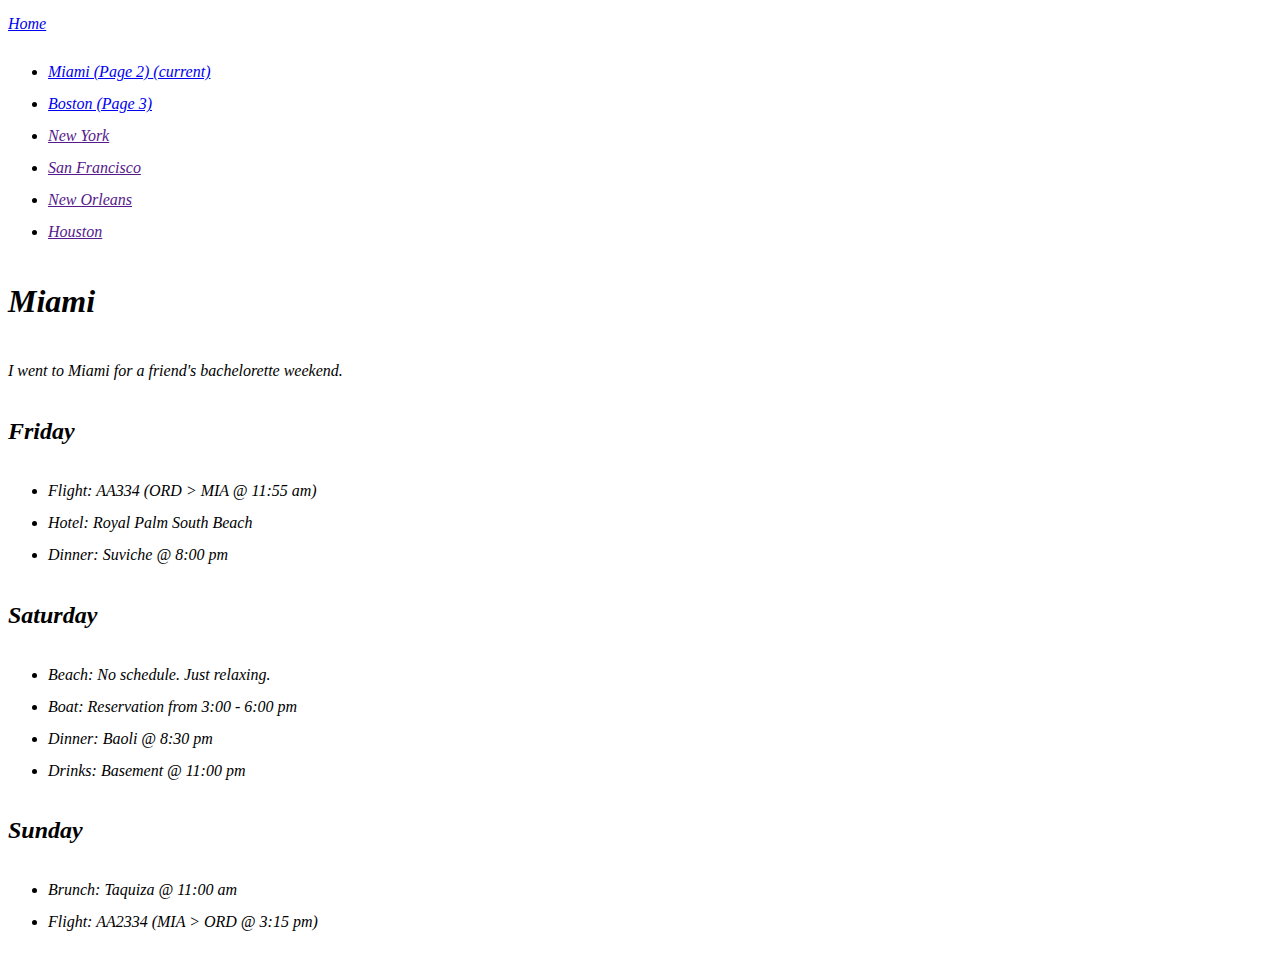
==== page2.html @ 54868b2d "Initial commit" ====
<!DOCTYPE html>
<html lang="en">
  <head>
    <title> Miami (Oct 6-8) </title>
    <meta charset="utf-8">

    <!-- The following line will cause a mobile browser to display -->
    <!-- your website properly: -->
    <meta name="viewport" content="width=device-width, initial-scale=1, shrink-to-fit=no">

    <!-- Bootstrap CSS -->
    <link rel="stylesheet" href="https://maxcdn.bootstrapcdn.com/bootstrap/4.0.0-beta/css/bootstrap.min.css" integrity="sha384-/Y6pD6FV/Vv2HJnA6t+vslU6fwYXjCFtcEpHbNJ0lyAFsXTsjBbfaDjzALeQsN6M" crossorigin="anonymous">

    <!-- <link rel="stylesheet" type="text/css" href="reset.css"> -->
    <link rel="stylesheet" type="text/css" href="styles.css">

  </head>

  <body>
    <div class="container">

      <div class="row">
        <div class="col-sm">
          <nav class="navbar navbar-expand-lg navbar-light bg-light">
            <a class="navbar-brand" href="index.html">Home</a>

            <div class="collapse navbar-collapse" id="navbarSupportedContent">
              <ul class="navbar-nav mr-auto">
                <li class="nav-item active">
                  <a class="nav-link" href="page2.html"> Miami (Page 2) <span class="sr-only">(current)</span></a>
                </li>
                <li class="nav-item active">
                  <a class="nav-link" href="page3.html"> Boston (Page 3) </a>
                </li>
                <li class="nav-item">
                  <a class="nav-link" href=""> New York </a>
                </li>
                <li class="nav-item">
                  <a class="nav-link" href=""> San Francisco </a>
                </li>
                <li class="nav-item">
                  <a class="nav-link" href=""> New Orleans </a>
                </li>
                <li class="nav-item">
                  <a class="nav-link" href=""> Houston </a>
                </li>
              </ul>
            </div>
          </nav>
        </div>
      </div>

      <div class="row">
        <div class="col-sm">
          <div class="jumbotron">
            <h1> Miami </h1>
            <p> I went to Miami for a friend's bachelorette weekend. </p>
          </div>
        <div>
      <div>


      <div class="row">

        <div class="col-sm-4">
          <h2> Friday </h2>
            <ul>
              <li> Flight: AA334 (ORD > MIA @ 11:55 am) </li>
              <li> Hotel: Royal Palm South Beach </li>
              <li> Dinner: Suviche @ 8:00 pm </li>
            </ul>
        </div>

        <div class="col-sm-4">
          <h2> Saturday </h2>
            <ul>
              <li> Beach: No schedule. Just relaxing. </li>
              <li> Boat: Reservation from 3:00 - 6:00 pm </li>
              <li> Dinner: Baoli @ 8:30 pm </li>
              <li> Drinks: Basement @ 11:00 pm </li>
            </ul>
        </div>

        <div class="col-sm-4">
          <h2> Sunday </h2>
            <ul>
              <li> Brunch: Taquiza @ 11:00 am </li>
              <li> Flight: AA2334 (MIA > ORD @ 3:15 pm) </li>
            </ul>
        </div>

      </div>

    </div>
  </body>
</html>
---- styles.css ----
/* Your CSS code goes in this file. */

body {
  font-family: "Georgia", "Times New Roman", serif;
  font-style: italic;
  line-height: 2.0;
}
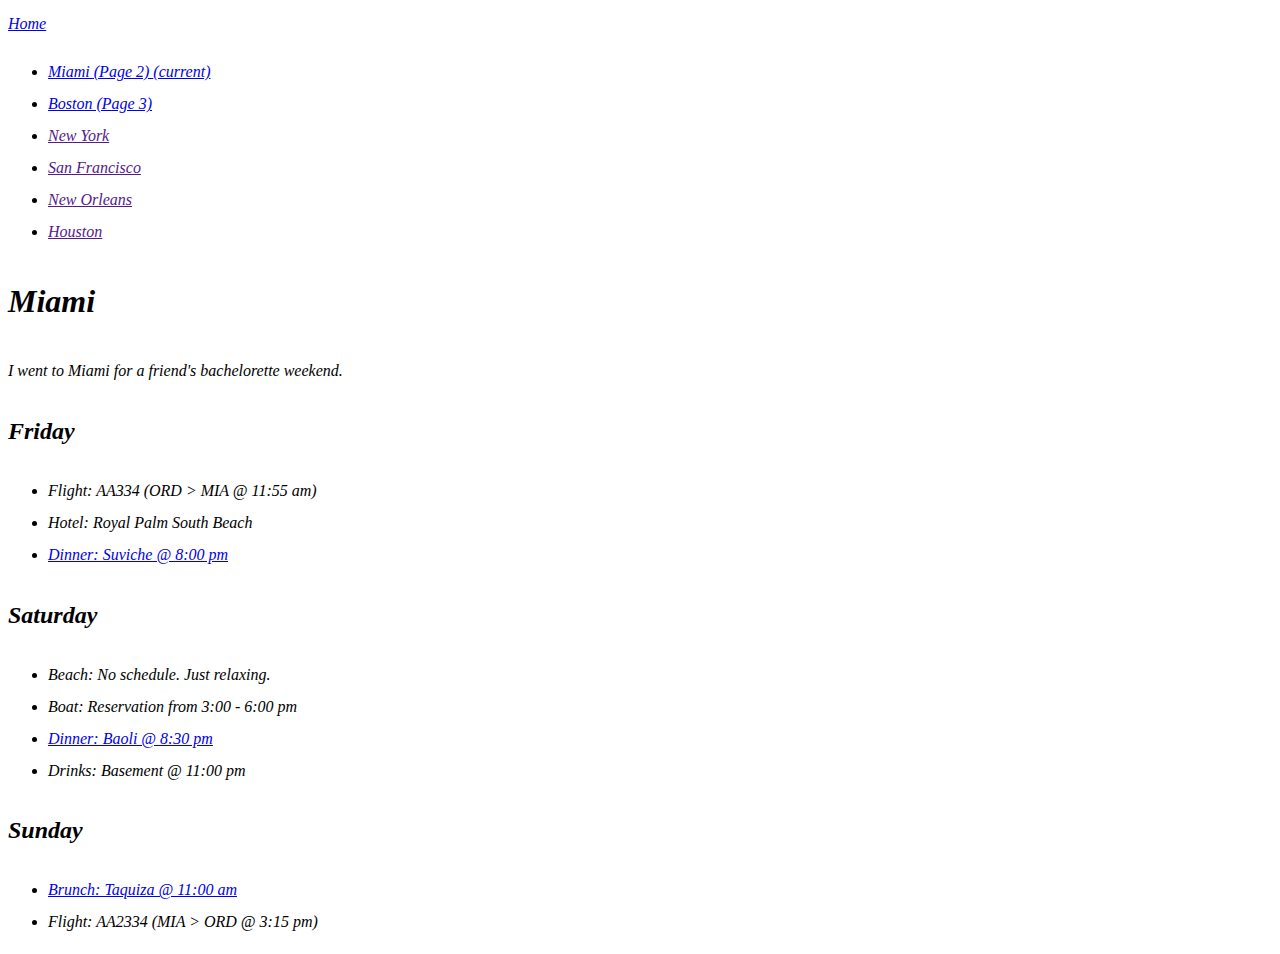
==== commit 420a2e70: "Updated dinner links for Miami" ====
--- a/page2.html
+++ b/page2.html
@@ -67,7 +67,9 @@
             <ul>
               <li> Flight: AA334 (ORD > MIA @ 11:55 am) </li>
               <li> Hotel: Royal Palm South Beach </li>
-              <li> Dinner: Suviche @ 8:00 pm </li>
+              <li>
+                <a href="http://www.suviche.com/">Dinner: Suviche @ 8:00 pm </a>
+              </li>
             </ul>
         </div>
 
@@ -76,7 +78,9 @@
             <ul>
               <li> Beach: No schedule. Just relaxing. </li>
               <li> Boat: Reservation from 3:00 - 6:00 pm </li>
-              <li> Dinner: Baoli @ 8:30 pm </li>
+              <li>
+                <a href="http://www.baolimiami.com/">Dinner: Baoli @ 8:30 pm </a>
+              </li>
               <li> Drinks: Basement @ 11:00 pm </li>
             </ul>
         </div>
@@ -84,7 +88,9 @@
         <div class="col-sm-4">
           <h2> Sunday </h2>
             <ul>
-              <li> Brunch: Taquiza @ 11:00 am </li>
+              <li>
+                <a href="https://www.taquizatacos.com/">Brunch: Taquiza @ 11:00 am </a>
+              </li>
               <li> Flight: AA2334 (MIA > ORD @ 3:15 pm) </li>
             </ul>
         </div>
